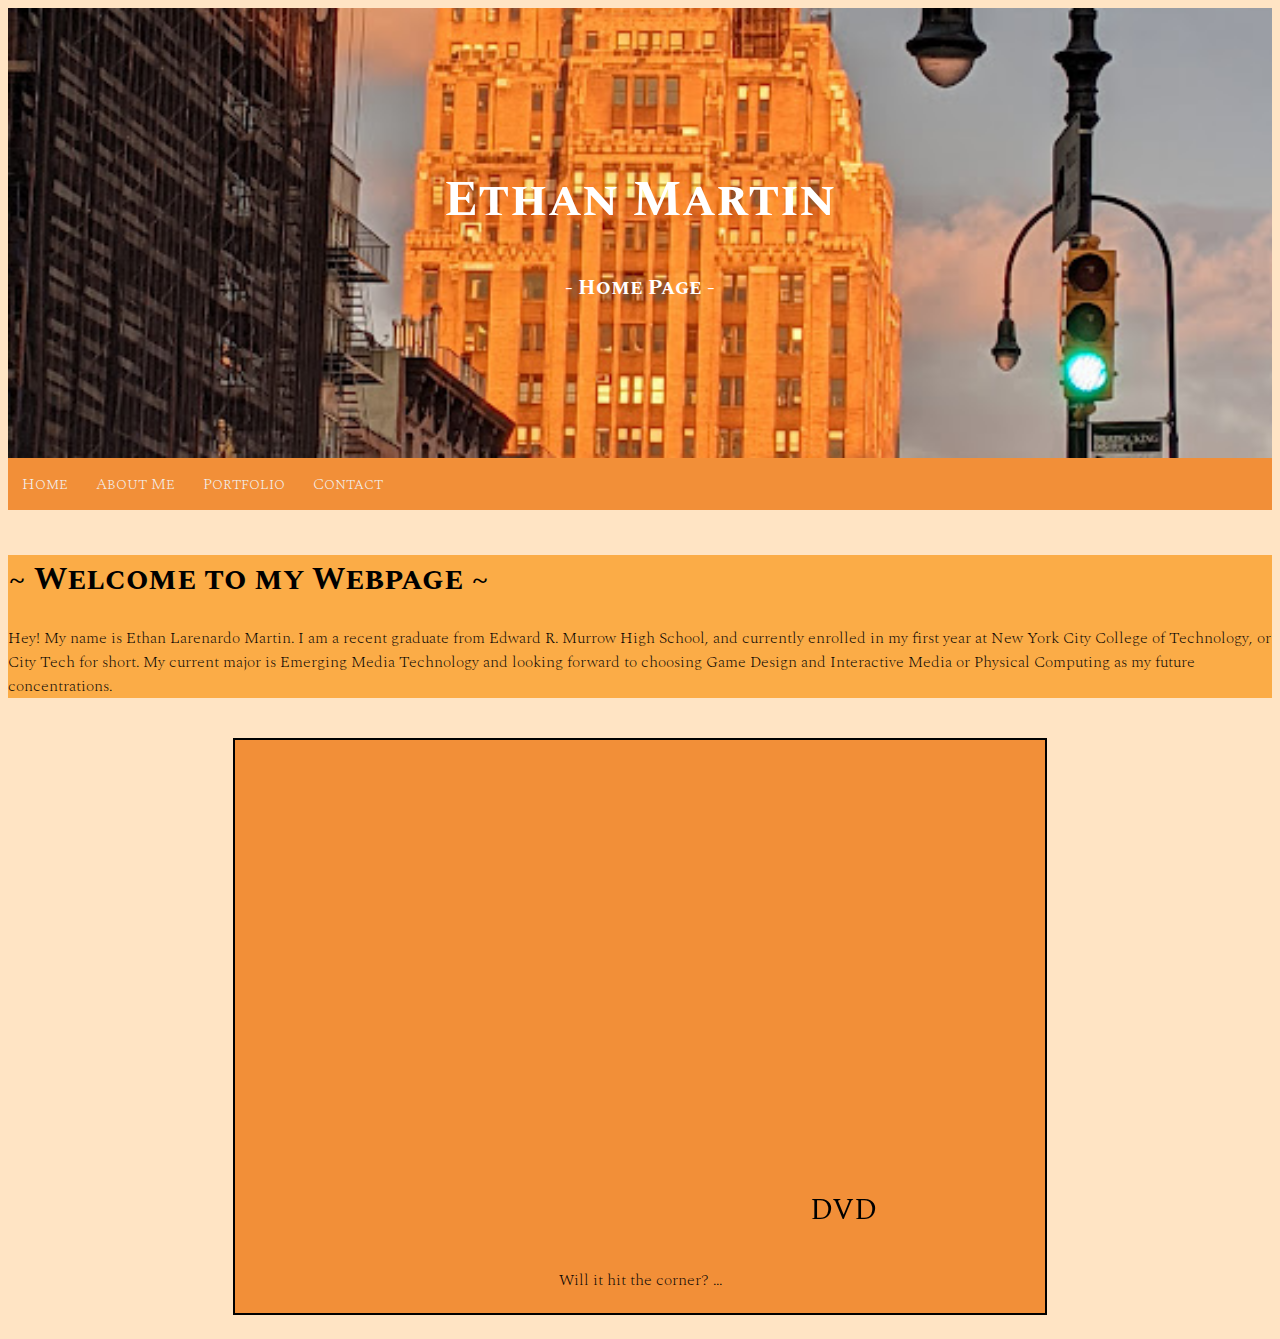
==== index.html @ 265b8eb8 "+Completed personal website" ====
<!DOCTYPE html>
<html lang="en">
<head>
    <meta charset="UTF-8">
    <meta http-equiv="X-UA-Compatible" content="IE=edge">
    <meta name="viewport" content="width=device-width, initial-scale=1.0">
    <link rel="stylesheet" href="style.css">
    <link rel="preconnect" href="https://fonts.googleapis.com">
    <link rel="preconnect" href="https://fonts.gstatic.com" crossorigin>
    <link href="https://fonts.googleapis.com/css2?family=Spectral+SC:wght@200;300;400&family=Spectral:wght@200;300;400&display=swap" rel="stylesheet">
    <title>Home | Ethan Martin</title>
</head>
<body onload="animate()">
    
    <div class="hero-image">
        <div class="hero-text">
            <h1>Ethan Martin</h1>
            <h5>- Home Page -</h5>
        </div>
    </div>
    <div id="navbar">
        <a href="index.html">Home</a>
        <a href="aboutme.html">About Me</a>
        <a href="myportfolio.html">Portfolio</a>
        <a href="contact.html">Contact</a>
    </div>

    <br>
    <div class="stuff" id="first"> <h1>~ Welcome to my Webpage ~</h1>
        <p> Hey! My name is Ethan Larenardo Martin. I am a recent graduate from Edward R. Murrow High School, and currently enrolled in my first year at New York City College of Technology, or City Tech for short. My current major is Emerging Media Technology and looking forward to choosing Game Design and Interactive Media or Physical Computing as my future concentrations.
        </p>
       
    </div>
    <br>
    <div class="textboxes" id="second"> 
        <canvas id="sketch" width="500" height="500"></canvas>
        
        <script>
            document.addEventListener("DOMContentLoaded", main);
            
            var sketch;
            var context;
           
            var x = Math.random() * 475;
            var y = Math.random() * 475;

            var dx = 10;
            var dy = 10;
            
            fps = 60;

            function main() {
                sketch = document.getElementById("sketch")
                context = sketch.getContext("2d")
                setInterval(animate, fps); // animating the screen every so often
             }
            

            function animate() {
                
                context.clearRect(0, 0, sketch.offsetWidth, sketch.offsetHeight);
                context.font = "30px Spectral SC";
                context.fillStyle = "#000000";
                context.fillText("DVD", x, y);
                
                x = x + dx;
                y = y + dy;

                if (x + 100 >= 475) {
                    dx = dx * -1;
                } else if (x <= 0){
                    dx = dx * -1;
                }

                if (y >= 475) {
                    dy = dy * -1;
                } else if (y <= 0) {
                    dy = dy * -1;
                }
            }
        </script>
        <p> Will it hit the corner? ...</p>
        </div>
        <br>

    <script src="navbar.v01.js"></script>

</body>
</html>
---- style.css ----
/*universal properties */

body, html {
    height: 100%;
    font-family: 'Spectral', serif;
    font-weight: 200;
    color: black;
    background-color: bisque;
}
h1,h2,h3,h4,h5,h6 {
    font-family: 'Spectral SC', serif;
}



.hero-image {
    background-image: url("./images/manhattan.jpg");
    height: 50%;
    background-position: center;
    background-repeat: no-repeat;
    background-size: cover;
    position: relative;
}

/* Center the text over the image. */

.hero-text {
    text-align: center;
    position: absolute;
    top: 50%;
    left: 50%;
    transform: translate(-50%, -50%);
    color: white;
    font-size: 25px;
}
/* Style the navbar */

#navbar {
    overflow: hidden;
    background-color: #F28F38;
}
/* Navbar links */
#navbar a {
    float: left;
    display: block;
    color: #f2f2f2;
    font-family: 'Spectral SC', serif;
        /* font-family rule copied from Google Fonts */
    text-align: center;
    padding: 14px;
    text-decoration: none
    }
    /* change color + highlight on hover. */
    #navbar a:hover{
        color: #FBAC47;
        background-color: white;
    }
    /* Add sticky navbar properties here: */
    .sticky {
        position: fixed;
        top: 0;
        width: 100%;
      }
      
      /* Add some top padding to the page content to prevent sudden quick movement (as the navigation bar gets a new position at the top of the page (position:fixed and top:0) */
      .sticky + .content {
        padding-top: 60px;
      }

div.textboxes{
    width: 800px;
    word-wrap: break-word;
    overflow: auto;
    text-align: center;
    border-width: 2px;
    border-style: solid;
    border-color: black;
    margin: auto;
    padding: 5px;
}
div#first {
    background-color:#FBAC47;
}

div#second {
    background-color:#F28F38;
}

div#third {
    background-color:#8D9AA6;
}

div#fourth {
    background-color:#A62F03;
}

div#fifth {
    background-color:#767D5C;
}

.image-effect--con {
    filter:contrast(25%);
    transition: filter 0.5s ease-in-out;
}

.image-effect--con:hover {
    filter:contrast(100%);
}
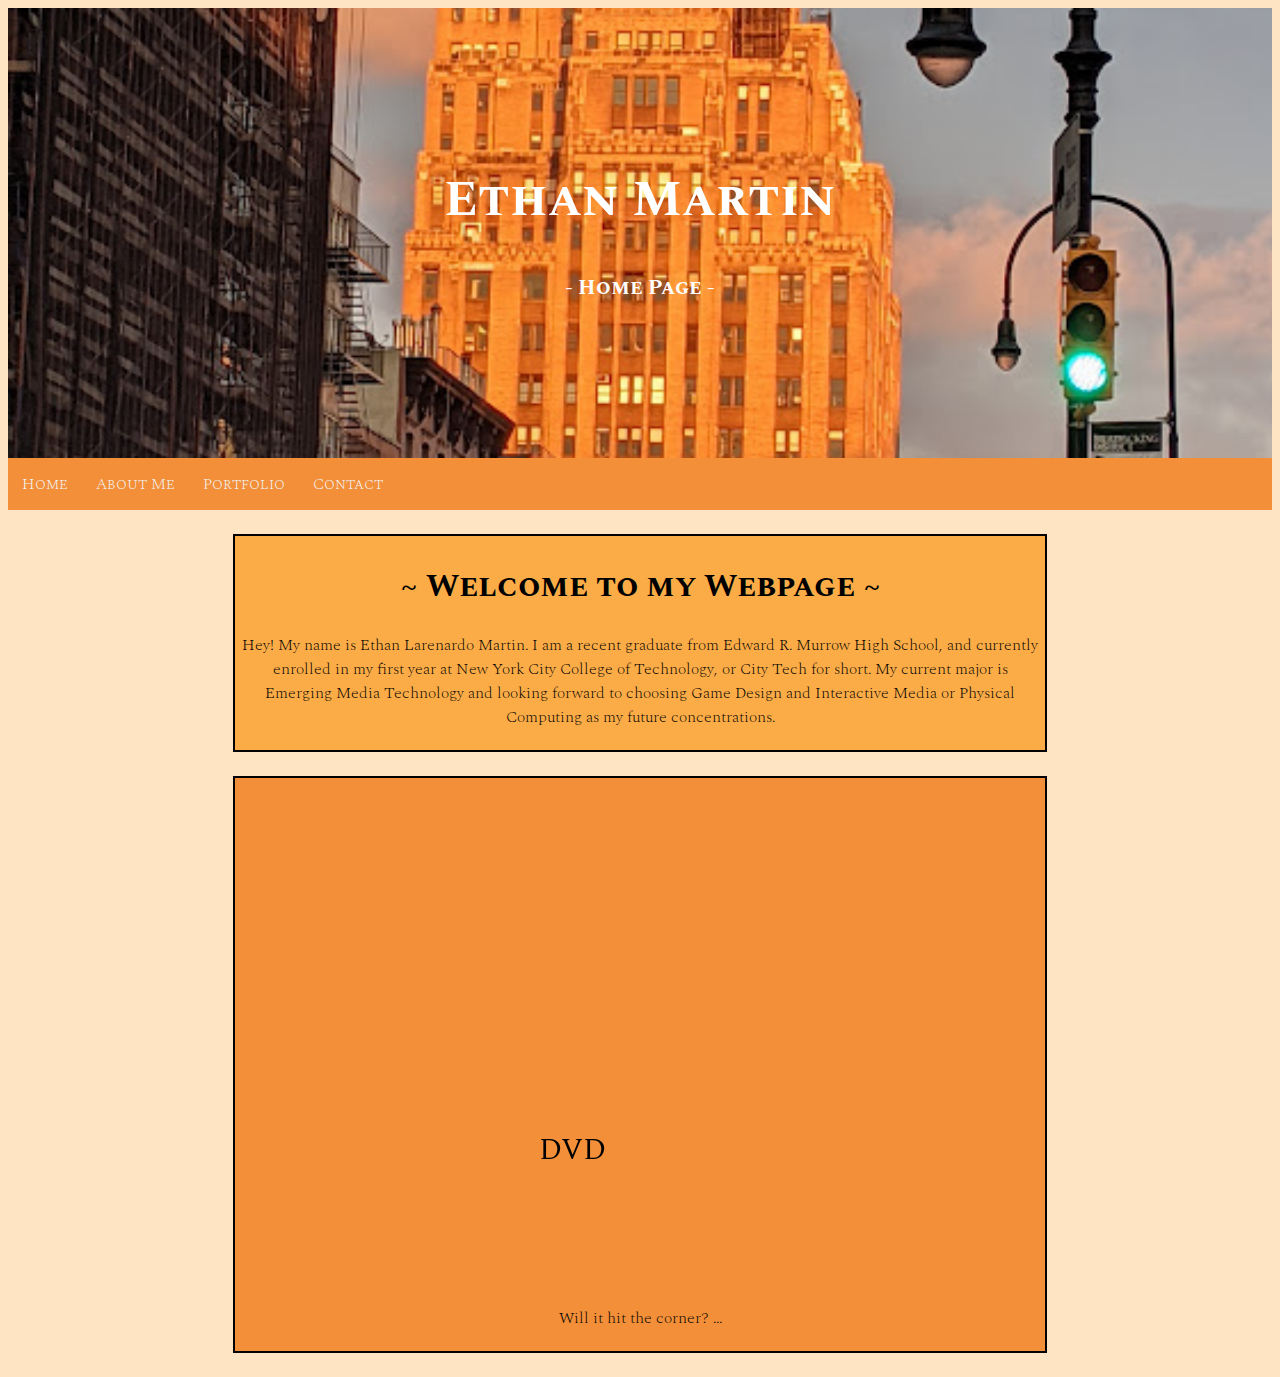
==== commit e89b627e: "+fixed class issue" ====
--- a/index.html
+++ b/index.html
@@ -26,7 +26,8 @@
     </div>
 
     <br>
-    <div class="stuff" id="first"> <h1>~ Welcome to my Webpage ~</h1>
+    <div class="textboxes" id="first"> 
+        <h1>~ Welcome to my Webpage ~</h1>
         <p> Hey! My name is Ethan Larenardo Martin. I am a recent graduate from Edward R. Murrow High School, and currently enrolled in my first year at New York City College of Technology, or City Tech for short. My current major is Emerging Media Technology and looking forward to choosing Game Design and Interactive Media or Physical Computing as my future concentrations.
         </p>
        
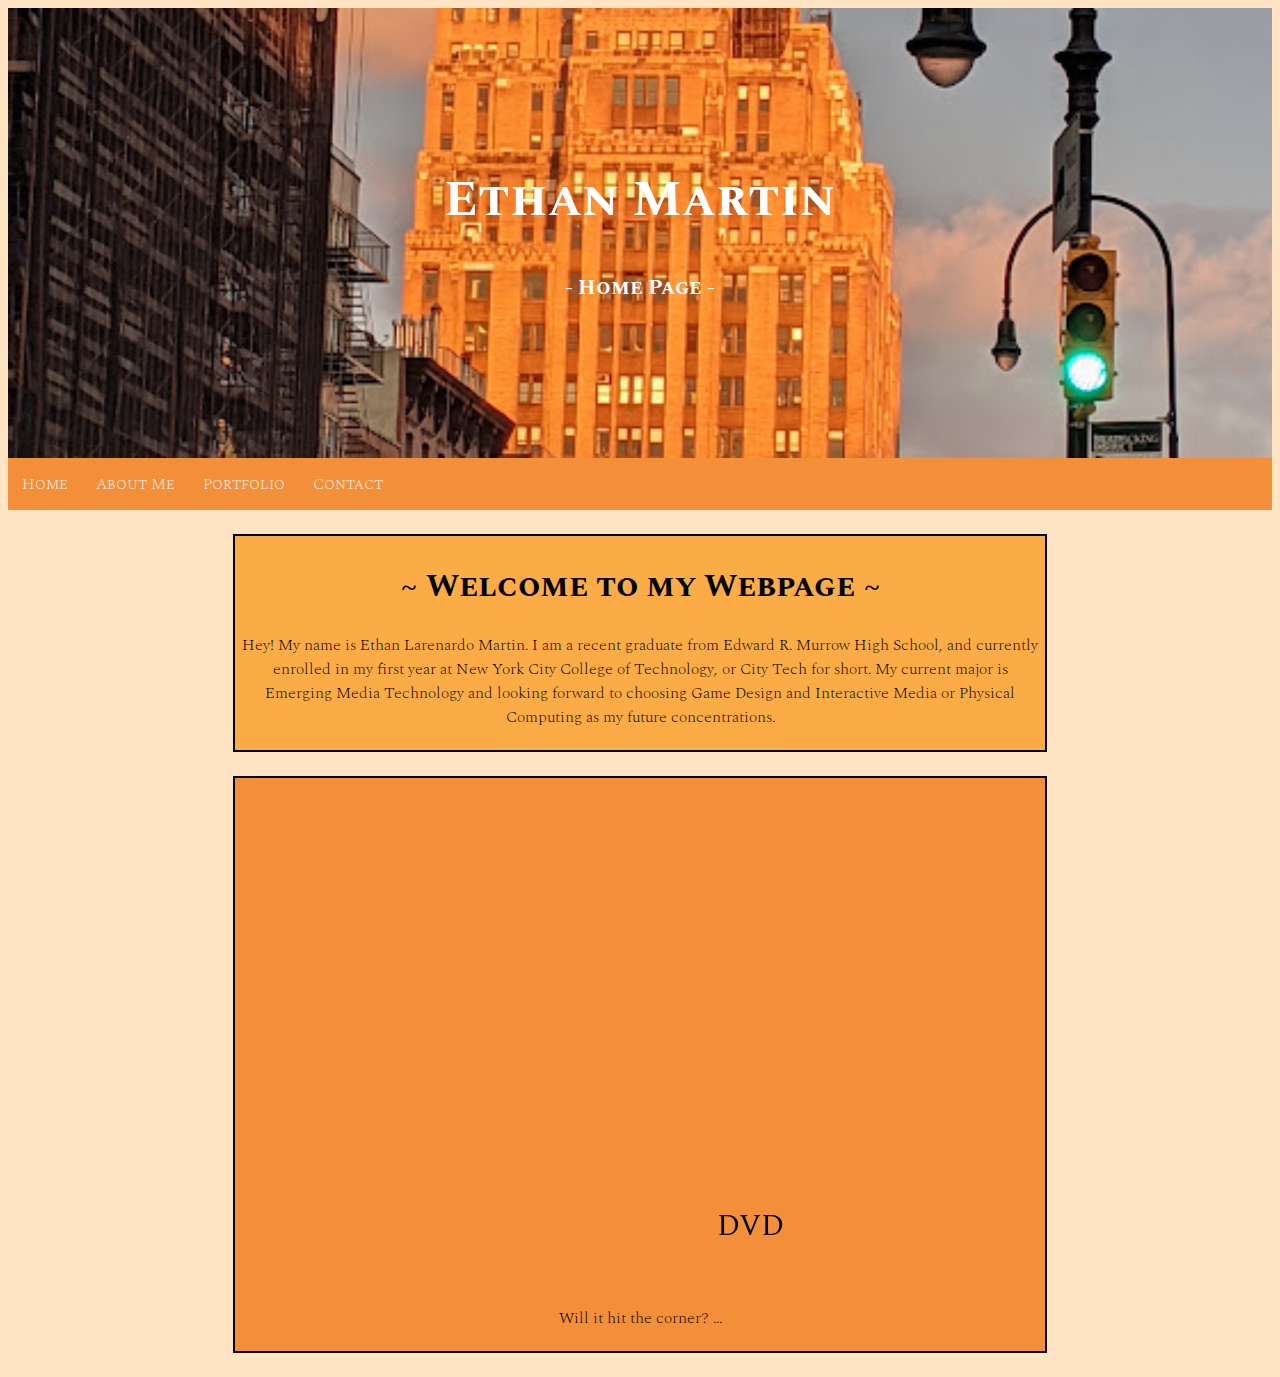
==== commit c2634708: "+changed fps" ====
--- a/index.html
+++ b/index.html
@@ -48,7 +48,7 @@
             var dx = 10;
             var dy = 10;
             
-            fps = 60;
+            fps = 50;
 
             function main() {
                 sketch = document.getElementById("sketch")
